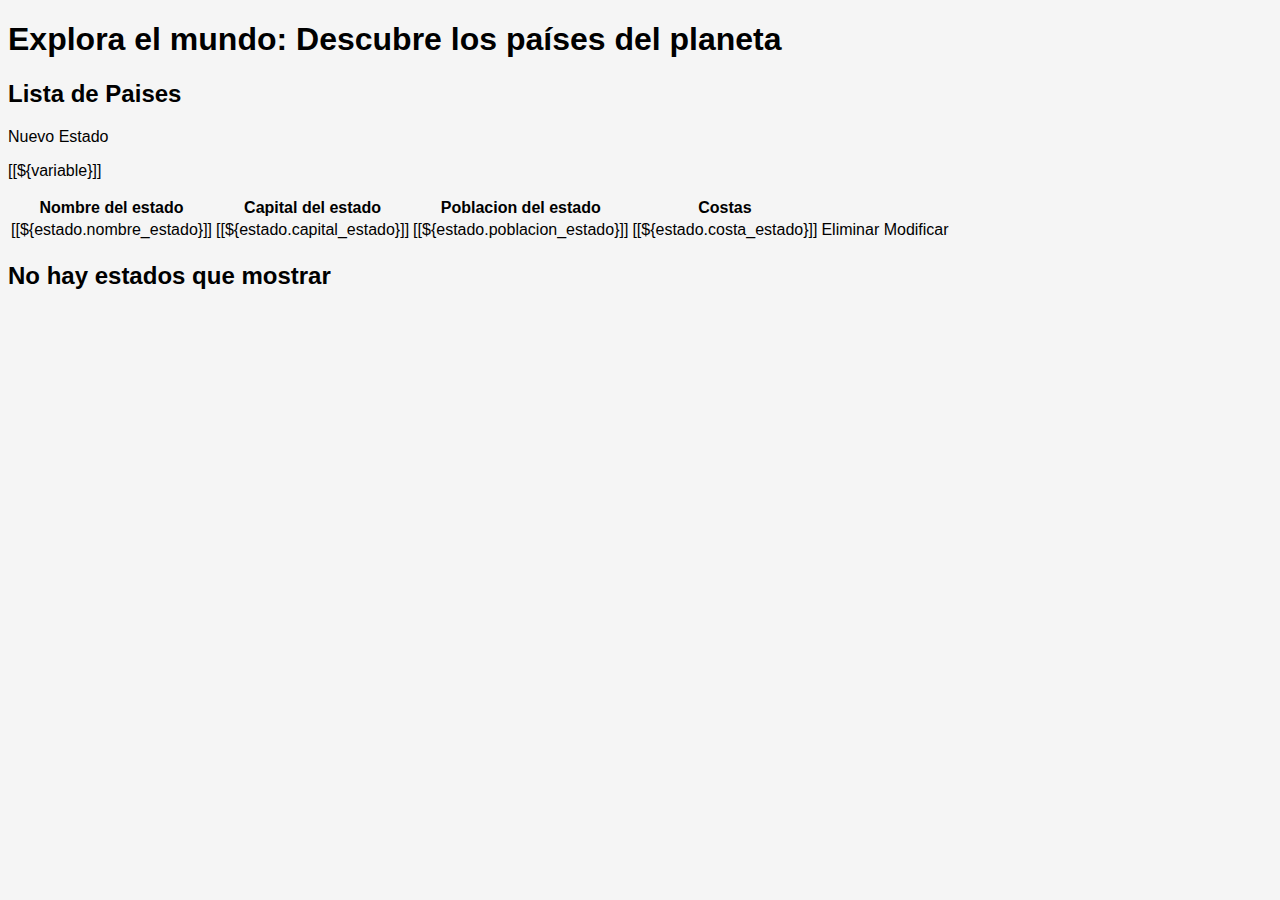
==== PracticaP/src/main/resources/templates/index.html @ 8770aaf4 "." ====
<!DOCTYPE html>
<html xmlns:th="http://www.thymeleaf.org">

    <html>
        <head>
            <title>Practica</title>
            <meta charset="UTF-8">
            <meta name="viewport" content="width=device-width, initial-scale=1.0">
            <link href="../static/css/estilo1.css" rel="stylesheet" type="text/css"/>
        </head>
        <body>
            <h1>Explora el mundo: Descubre los países del planeta</h1>
            
            <h2>Lista de Paises</h2>
            <a th:href="@{/estado/nuevo}"> Nuevo Estado </a>

            <p th:text="${variable}"></p>
            <p>[[${variable}]]</p>

            <div th:if="${estados != null and !estados.empty}">
                <table border="0">
                    <thead>
                        <tr>
                            <th>Nombre del estado</th>
                            <th>Capital del estado</th>
                            <th>Poblacion del estado</th>
                            <th>Costas</th>
                        </tr>
                    </thead>
                    <tbody>
                        <tr th:each="estado: ${estados}">
                            <td>[[${estado.nombre_estado}]]</td>
                            <td>[[${estado.capital_estado}]]</td>
                            <td>[[${estado.poblacion_estado}]]</td>
                            <td>[[${estado.costa_estado}]]</td>
                            <td>
                                <a th:href="@{/estado/eliminar/} + ${estado.idEstado}">Eliminar</a> 
                                <a th:href="@{/estado/modificar/} + ${estado.idEstado}">Modificar</a>  

                            </td>

                        </tr>
                    </tbody>
                </table>

            </div>
            <div th:if="${estados == null or estados.empty}">
                <h2>No hay estados que mostrar </h2>

            </div>






            <br>
            <br>
            <br>
        </body>
    </html>
---- PracticaP/src/main/resources/static/css/estilo1.css ----
*{
    background-color: whitesmoke;
    font-family: sans-serif;
}
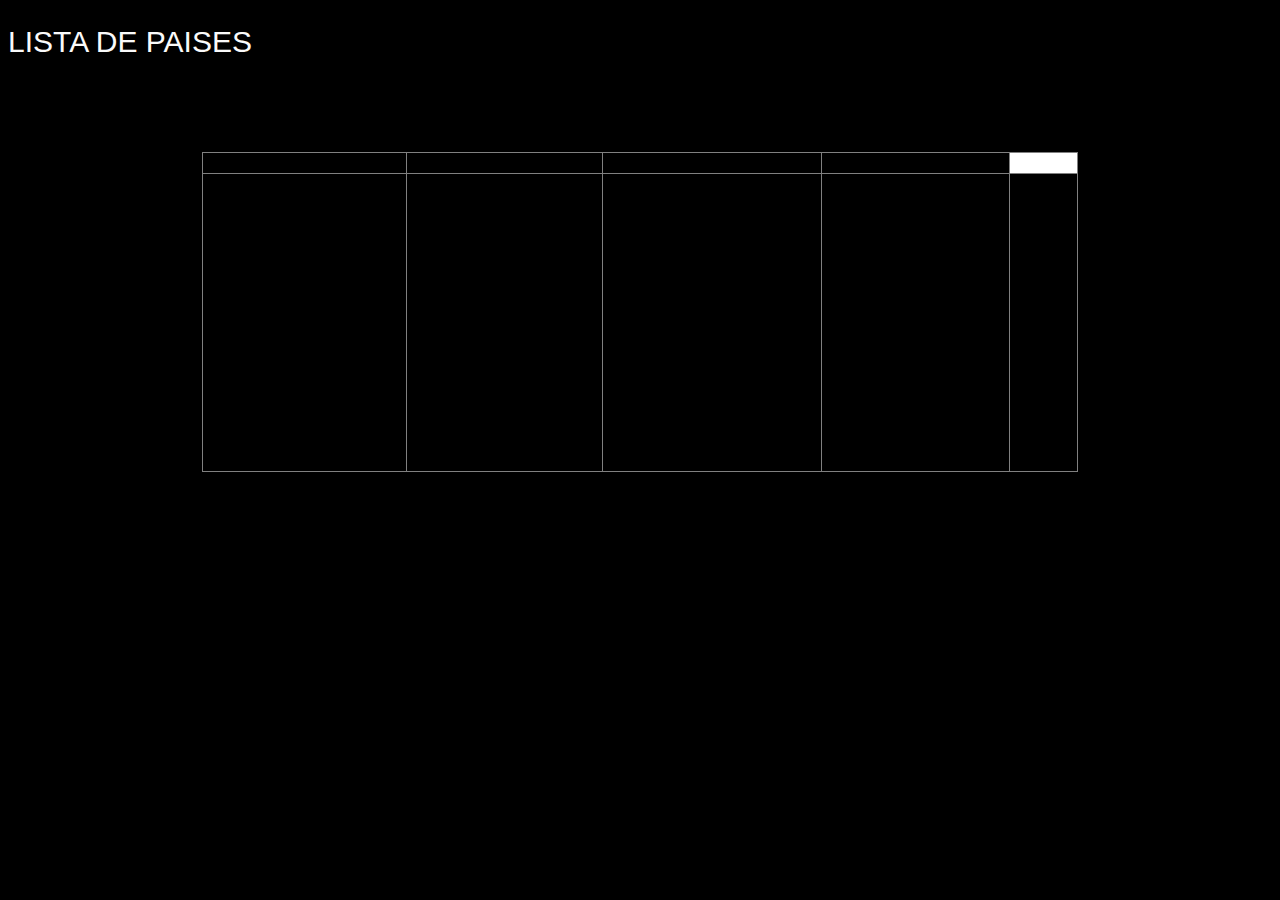
==== commit 88e8cc0d: "x" ====
--- a/PracticaP/src/main/resources/templates/index.html
+++ b/PracticaP/src/main/resources/templates/index.html
@@ -9,16 +9,18 @@
             <link href="../static/css/estilo1.css" rel="stylesheet" type="text/css"/>
         </head>
         <body>
-            <h1>Explora el mundo: Descubre los países del planeta</h1>
+
+            <div class="tituloTabla">
+                <h2>Lista de Paises</h2>
+            </div>
             
-            <h2>Lista de Paises</h2>
             <a th:href="@{/estado/nuevo}"> Nuevo Estado </a>
 
             <p th:text="${variable}"></p>
             <p>[[${variable}]]</p>
 
             <div th:if="${estados != null and !estados.empty}">
-                <table border="0">
+                <table border="1" class="tableF">
                     <thead>
                         <tr>
                             <th>Nombre del estado</th>
--- a/PracticaP/src/main/resources/static/css/estilo1.css
+++ b/PracticaP/src/main/resources/static/css/estilo1.css
@@ -1,8 +1,48 @@
 *{
-    background-color: whitesmoke;
+    background-color: activeborder;
     font-family: sans-serif;
 }
 
+table{
+    font-size: 16px;
+}
+
+.tituloTabla div{
+    display: block;
+    margin: auto;
+    max-width: 600px;
+    padding: 5px;
+    width: 100%;
+}
+
+.tituloTabla h2{
+    color: #fafafa;
+    font-size: 30px;
+    font-weight: 400;
+    text-transform: uppercase;
+    
+}
+
+.tableF{
+    background: white;
+    border-radius: 3px;
+    border-collapse: collapse;
+    height: 320px;
+    margin: auto;
+    max-width: 600px;
+    padding: 5px;
+    width: 100%;
+    box-shadow: 0 5px 10px rgba(0,0,0,0.1);
+    animation: float 5s infinite;
+    
+}
+
+.izquierda{
+    
+}
+
+.table-hover{
+    
+}
 
 
-
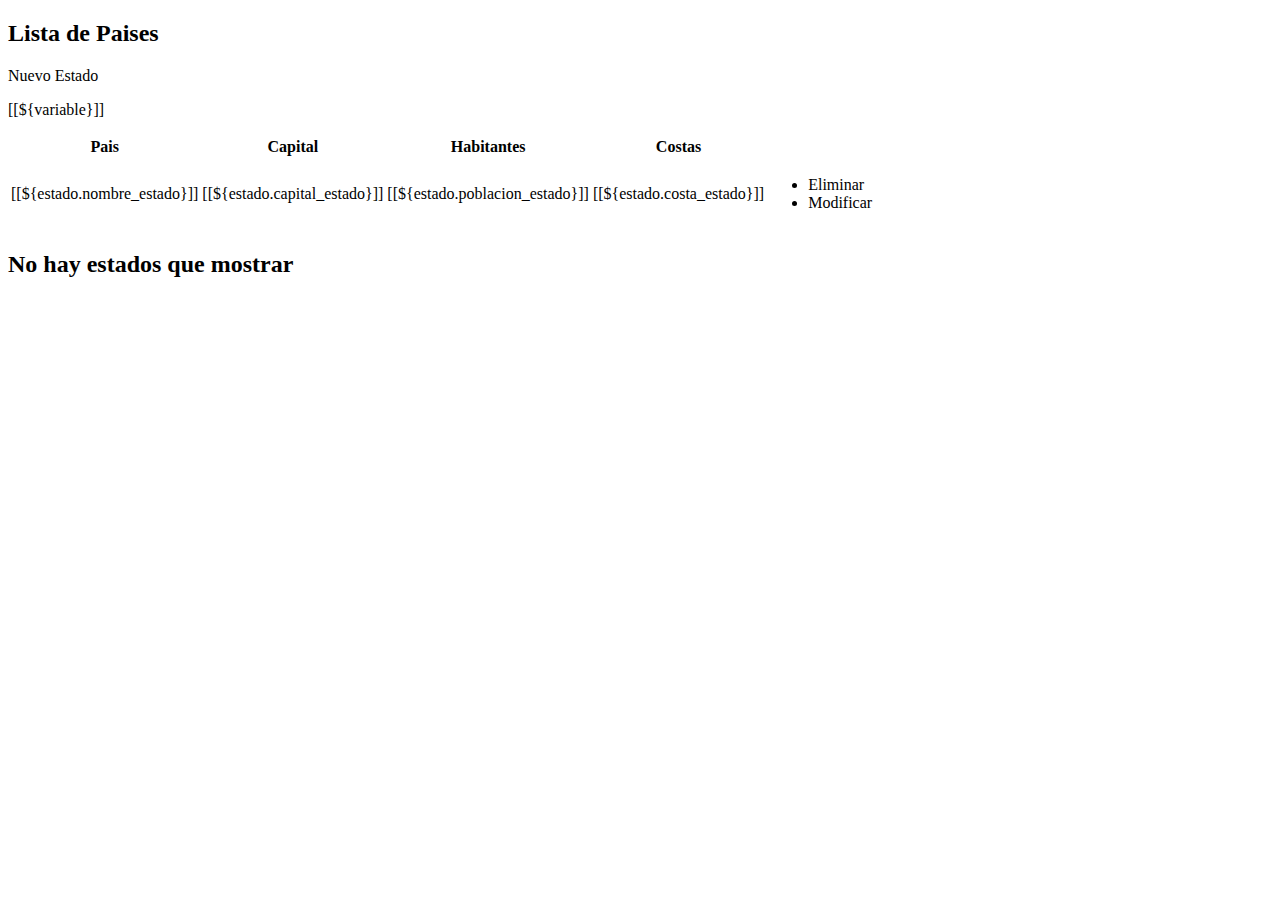
==== commit 24b12aa0: "tabla estilizada" ====
--- a/PracticaP/src/main/resources/templates/index.html
+++ b/PracticaP/src/main/resources/templates/index.html
@@ -6,7 +6,7 @@
             <title>Practica</title>
             <meta charset="UTF-8">
             <meta name="viewport" content="width=device-width, initial-scale=1.0">
-            <link href="../static/css/estilo1.css" rel="stylesheet" type="text/css"/>
+            <link href="..\PracticaP\src\main\resources\static\css\estilo.css" rel="stylesheet" type="text/css"/>
         </head>
         <body>
 
@@ -20,25 +20,27 @@
             <p>[[${variable}]]</p>
 
             <div th:if="${estados != null and !estados.empty}">
-                <table border="1" class="tableF">
+                <table  class="tableF">
                     <thead>
                         <tr>
-                            <th>Nombre del estado</th>
-                            <th>Capital del estado</th>
-                            <th>Poblacion del estado</th>
-                            <th>Costas</th>
+                            <th class="izquierda">Pais</th>
+                            <th class="izquierda">Capital</th>
+                            <th class="izquierda">Habitantes</th>
+                            <th class="izquierda">Costas</th>
+                            <th/>
                         </tr>
                     </thead>
-                    <tbody>
+                    <tbody class="table-hover">
                         <tr th:each="estado: ${estados}">
-                            <td>[[${estado.nombre_estado}]]</td>
-                            <td>[[${estado.capital_estado}]]</td>
-                            <td>[[${estado.poblacion_estado}]]</td>
-                            <td>[[${estado.costa_estado}]]</td>
-                            <td>
-                                <a th:href="@{/estado/eliminar/} + ${estado.idEstado}">Eliminar</a> 
-                                <a th:href="@{/estado/modificar/} + ${estado.idEstado}">Modificar</a>  
-
+                            <td class="textLeft">[[${estado.nombre_estado}]]</td>
+                            <td class="textLeft">[[${estado.capital_estado}]]</td>
+                            <td class="textLeft">[[${estado.poblacion_estado}]]</td>
+                            <td class="textLeft">[[${estado.costa_estado}]]</td>
+                            <td class="textLeft">
+                                <ul>
+                                    <li><a th:href="@{/estado/eliminar/} + ${estado.idEstado}">Eliminar</a></li>
+                                    <li><a th:href="@{/estado/modificar/} + ${estado.idEstado}">Modificar</a></li>
+                                </ul>
                             </td>
 
                         </tr>
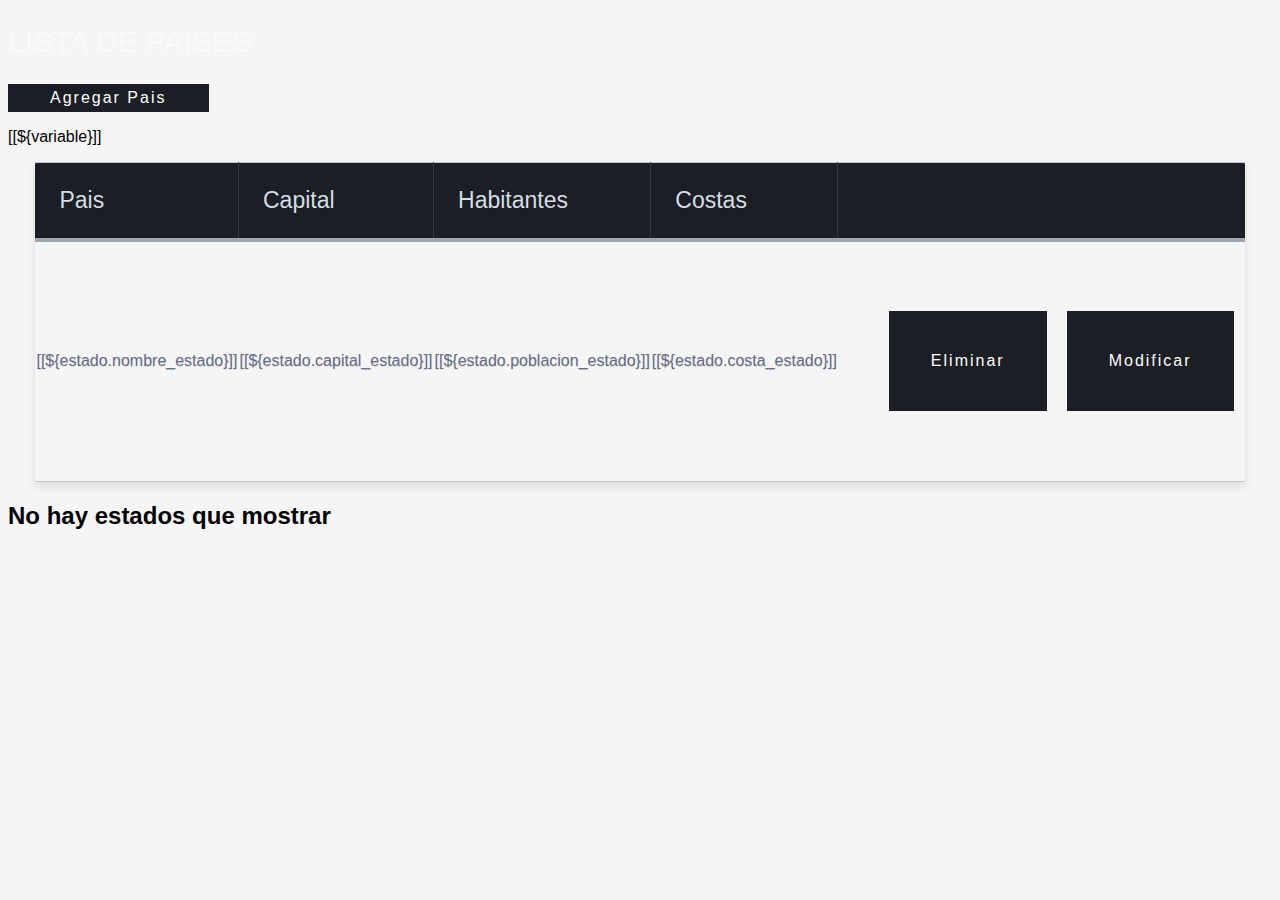
==== commit b79550e4: "tabla y botones con estilos" ====
--- a/PracticaP/src/main/resources/templates/index.html
+++ b/PracticaP/src/main/resources/templates/index.html
@@ -6,7 +6,7 @@
             <title>Practica</title>
             <meta charset="UTF-8">
             <meta name="viewport" content="width=device-width, initial-scale=1.0">
-            <link href="..\PracticaP\src\main\resources\static\css\estilo.css" rel="stylesheet" type="text/css"/>
+            <link href="..\static\css\estilo.css" rel="stylesheet" type="text/css"/>
         </head>
         <body>
 
@@ -14,7 +14,7 @@
                 <h2>Lista de Paises</h2>
             </div>
             
-            <a th:href="@{/estado/nuevo}"> Nuevo Estado </a>
+            <a class="btn btnForm btnPrimary" th:href="@{/estado/nuevo}"> Agregar Pais </a>
 
             <p th:text="${variable}"></p>
             <p>[[${variable}]]</p>
@@ -37,9 +37,9 @@
                             <td class="textLeft">[[${estado.poblacion_estado}]]</td>
                             <td class="textLeft">[[${estado.costa_estado}]]</td>
                             <td class="textLeft">
-                                <ul>
-                                    <li><a th:href="@{/estado/eliminar/} + ${estado.idEstado}">Eliminar</a></li>
-                                    <li><a th:href="@{/estado/modificar/} + ${estado.idEstado}">Modificar</a></li>
+                                <ul class="options">
+                                    <li class="option"><a class="btn btnForm btnPrimary" th:href="@{/estado/eliminar/} + ${estado.idEstado}">Eliminar</a></li>
+                                    <li class="option"><a class="btn btnForm btnPrimary" th:href="@{/estado/modificar/} + ${estado.idEstado}">Modificar</a></li>
                                 </ul>
                             </td>
 
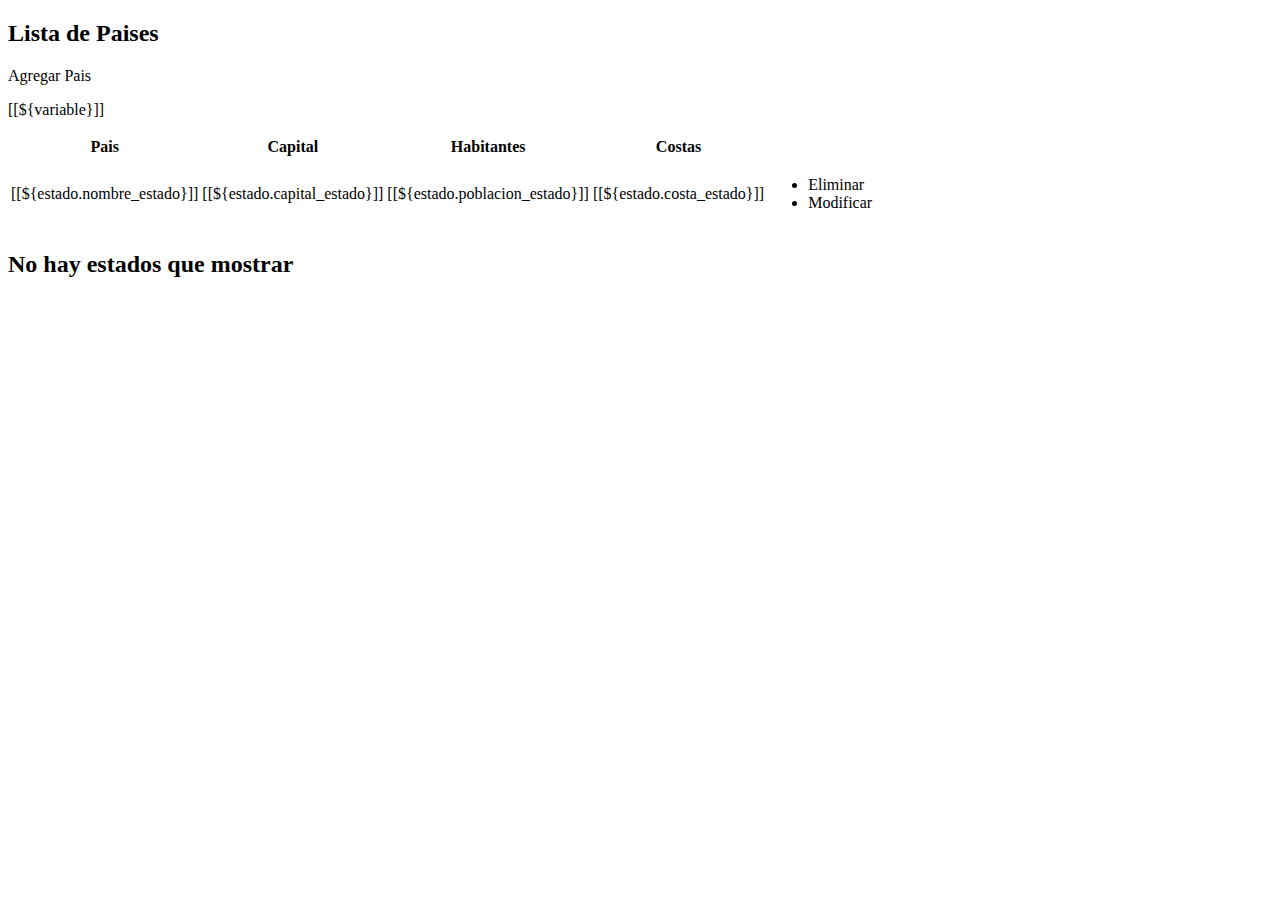
==== commit 0748382c: "-Bryan Cantillo, Corrección de los estilos. No se veíann" ====
--- a/PracticaP/src/main/resources/templates/index.html
+++ b/PracticaP/src/main/resources/templates/index.html
@@ -6,7 +6,7 @@
             <title>Practica</title>
             <meta charset="UTF-8">
             <meta name="viewport" content="width=device-width, initial-scale=1.0">
-            <link href="..\static\css\estilo.css" rel="stylesheet" type="text/css"/>
+            <link href="css\estilo.css" rel="stylesheet" type="text/css"/>
         </head>
         <body>
 
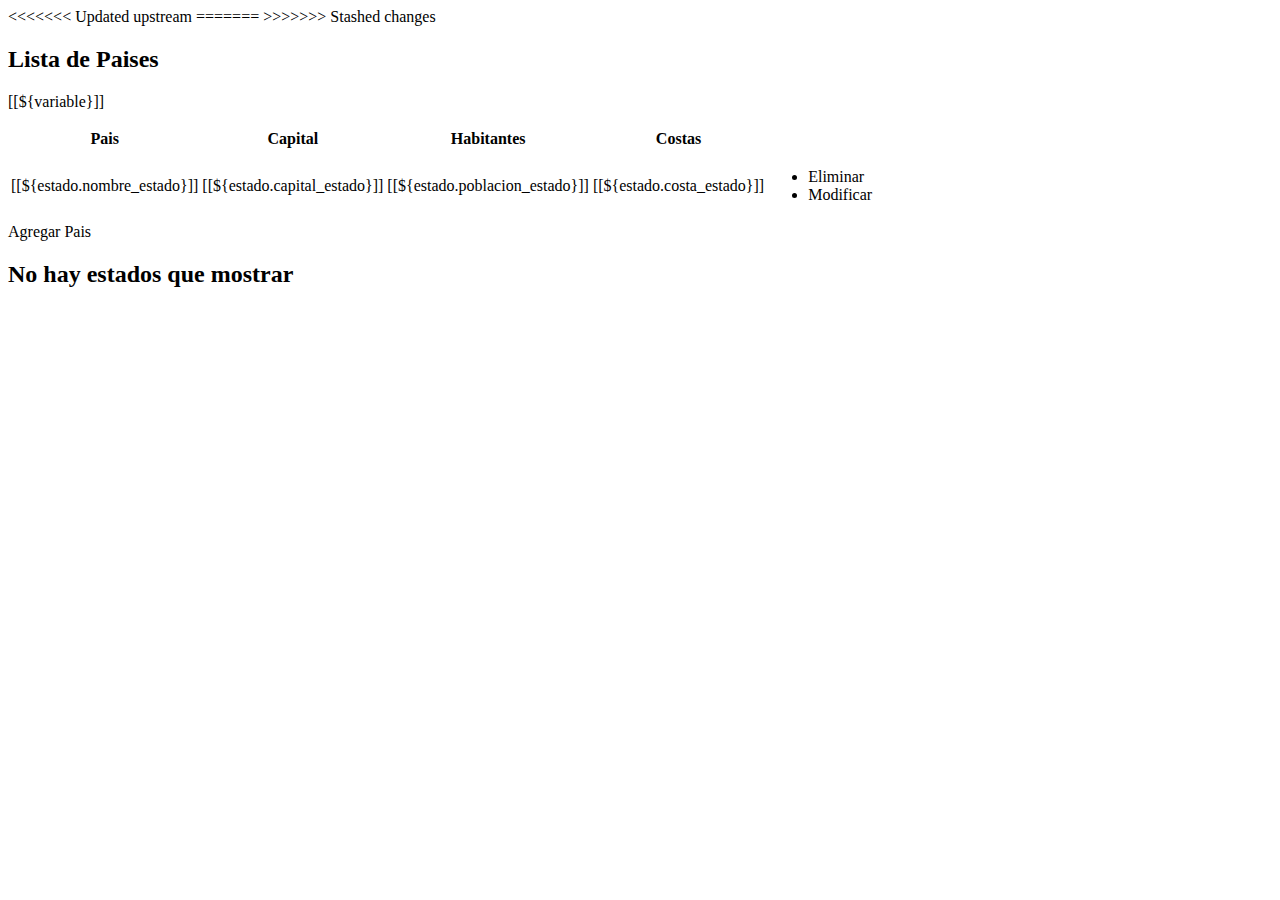
==== commit 18b4dcd9: "plantilla" ====
--- a/PracticaP/src/main/resources/templates/index.html
+++ b/PracticaP/src/main/resources/templates/index.html
@@ -6,20 +6,25 @@
             <title>Practica</title>
             <meta charset="UTF-8">
             <meta name="viewport" content="width=device-width, initial-scale=1.0">
+<<<<<<< Updated upstream
             <link href="css\estilo.css" rel="stylesheet" type="text/css"/>
+=======
+            <link href="/css/estilo.css" rel="stylesheet" type="text/css"/>
+>>>>>>> Stashed changes
         </head>
         <body>
+            <header th:replace="layout/plantilla :: header"/>
 
             <div class="tituloTabla">
                 <h2>Lista de Paises</h2>
             </div>
-            
-            <a class="btn btnForm btnPrimary" th:href="@{/estado/nuevo}"> Agregar Pais </a>
+
+
 
             <p th:text="${variable}"></p>
             <p>[[${variable}]]</p>
 
-            <div th:if="${estados != null and !estados.empty}">
+            <div class="centrarForm" th:if="${estados != null and !estados.empty}">
                 <table  class="tableF">
                     <thead>
                         <tr>
@@ -29,6 +34,7 @@
                             <th class="izquierda">Costas</th>
                             <th/>
                         </tr>
+
                     </thead>
                     <tbody class="table-hover">
                         <tr th:each="estado: ${estados}">
@@ -48,18 +54,14 @@
                 </table>
 
             </div>
+            <div class="centrarBtnAgregar">
+                <a class="btn btnForm btnPrimary btnAddp" th:href="@{/estado/nuevo}"> Agregar Pais </a>
+            </div>
+
             <div th:if="${estados == null or estados.empty}">
                 <h2>No hay estados que mostrar </h2>
-
             </div>
-
-
-
-
-
-
-            <br>
-            <br>
-            <br>
+            
+            <footer th:replace="layout/plantilla :: footer"/>
         </body>
     </html>
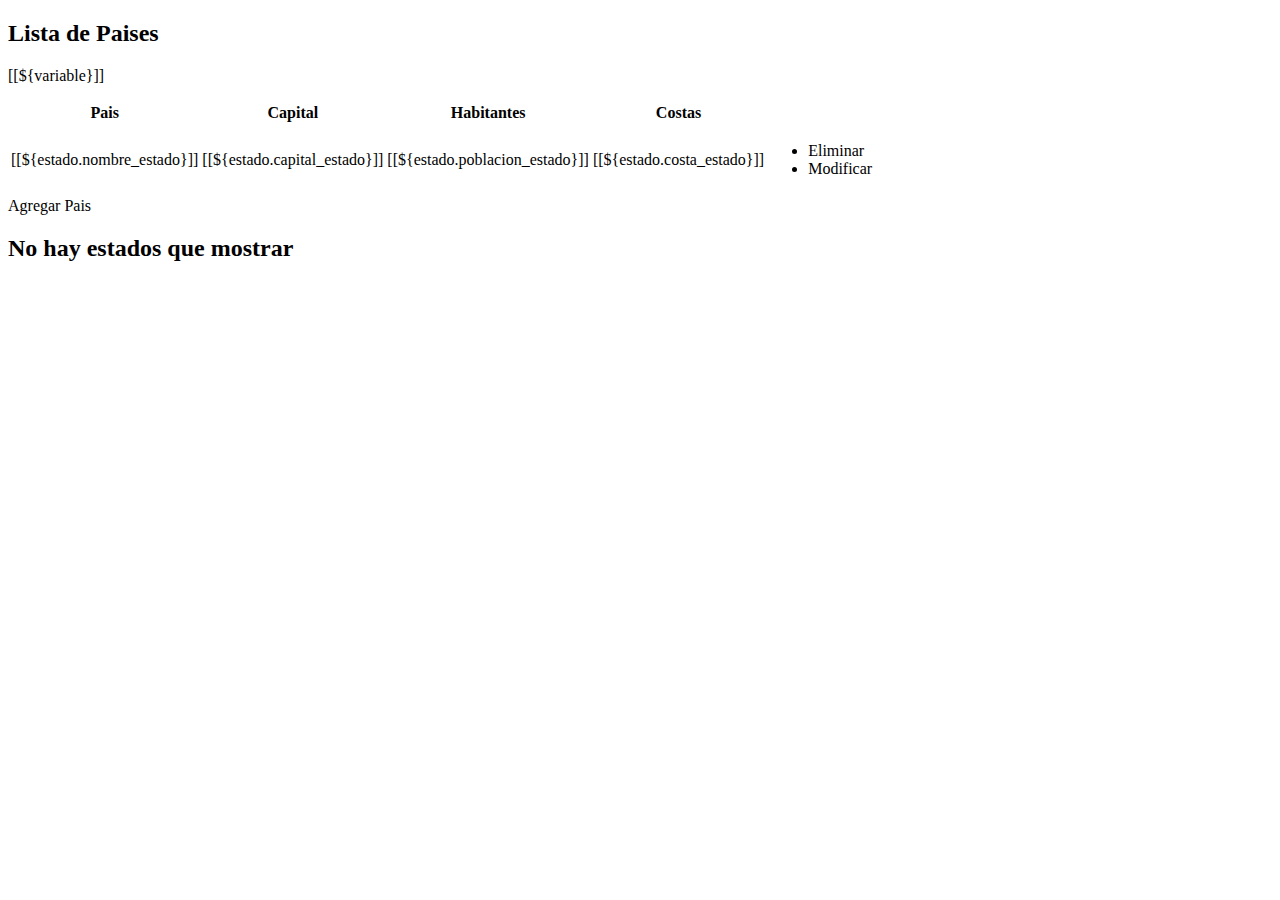
==== commit 8d4fb062: "-Bryan Cantillo, Corrección del footer" ====
--- a/PracticaP/src/main/resources/templates/index.html
+++ b/PracticaP/src/main/resources/templates/index.html
@@ -1,67 +1,66 @@
 <!DOCTYPE html>
 <html xmlns:th="http://www.thymeleaf.org">
 
-    <html>
-        <head>
-            <title>Practica</title>
-            <meta charset="UTF-8">
-            <meta name="viewport" content="width=device-width, initial-scale=1.0">
-<<<<<<< Updated upstream
-            <link href="css\estilo.css" rel="stylesheet" type="text/css"/>
-=======
-            <link href="/css/estilo.css" rel="stylesheet" type="text/css"/>
->>>>>>> Stashed changes
-        </head>
-        <body>
-            <header th:replace="layout/plantilla :: header"/>
+    <head>
+        <title>Practica</title>
+        <meta charset="UTF-8">
+        <meta name="viewport" content="width=device-width, initial-scale=1.0">
+        <link href="css\estilo.css" rel="stylesheet" type="text/css"/>
+    </head>
 
-            <div class="tituloTabla">
-                <h2>Lista de Paises</h2>
-            </div>
+    <body>
+        <header th:replace="layout/plantilla :: header"/>
+
+        <div class="tituloTabla">
+            <h2>Lista de Paises</h2>
+        </div>
 
 
 
-            <p th:text="${variable}"></p>
-            <p>[[${variable}]]</p>
+        <p th:text="${variable}"></p>
+        <p>[[${variable}]]</p>
 
-            <div class="centrarForm" th:if="${estados != null and !estados.empty}">
-                <table  class="tableF">
-                    <thead>
-                        <tr>
-                            <th class="izquierda">Pais</th>
-                            <th class="izquierda">Capital</th>
-                            <th class="izquierda">Habitantes</th>
-                            <th class="izquierda">Costas</th>
-                            <th/>
-                        </tr>
+        <div class="centrarForm" th:if="${estados != null and !estados.empty}">
+            <table  class="tableF">
+                <thead>
+                    <tr>
+                        <th class="izquierda">Pais</th>
+                        <th class="izquierda">Capital</th>
+                        <th class="izquierda">Habitantes</th>
+                        <th class="izquierda">Costas</th>
+                        <th/>
+                    </tr>
 
-                    </thead>
-                    <tbody class="table-hover">
-                        <tr th:each="estado: ${estados}">
-                            <td class="textLeft">[[${estado.nombre_estado}]]</td>
-                            <td class="textLeft">[[${estado.capital_estado}]]</td>
-                            <td class="textLeft">[[${estado.poblacion_estado}]]</td>
-                            <td class="textLeft">[[${estado.costa_estado}]]</td>
-                            <td class="textLeft">
-                                <ul class="options">
-                                    <li class="option"><a class="btn btnForm btnPrimary" th:href="@{/estado/eliminar/} + ${estado.idEstado}">Eliminar</a></li>
-                                    <li class="option"><a class="btn btnForm btnPrimary" th:href="@{/estado/modificar/} + ${estado.idEstado}">Modificar</a></li>
-                                </ul>
-                            </td>
+                </thead>
+                <tbody class="table-hover">
+                    <tr th:each="estado: ${estados}">
+                        <td class="textLeft">[[${estado.nombre_estado}]]</td>
+                        <td class="textLeft">[[${estado.capital_estado}]]</td>
+                        <td class="textLeft">[[${estado.poblacion_estado}]]</td>
+                        <td class="textLeft">[[${estado.costa_estado}]]</td>
+                        <td class="textLeft">
+                            <ul class="options">
+                                <li class="option"><a class="btn btnForm btnPrimary" th:href="@{/estado/eliminar/} + ${estado.idEstado}">Eliminar</a></li>
+                                <li class="option"><a class="btn btnForm btnPrimary" th:href="@{/estado/modificar/} + ${estado.idEstado}">Modificar</a></li>
+                            </ul>
+                        </td>
 
-                        </tr>
-                    </tbody>
-                </table>
+                    </tr>
+                </tbody>
+            </table>
 
-            </div>
-            <div class="centrarBtnAgregar">
-                <a class="btn btnForm btnPrimary btnAddp" th:href="@{/estado/nuevo}"> Agregar Pais </a>
-            </div>
+        </div>
+        <div class="centrarBtnAgregar">
+            <a class="btn btnForm btnPrimary btnAddp" th:href="@{/estado/nuevo}"> Agregar Pais </a>
+        </div>
 
-            <div th:if="${estados == null or estados.empty}">
-                <h2>No hay estados que mostrar </h2>
-            </div>
-            
-            <footer th:replace="layout/plantilla :: footer"/>
-        </body>
-    </html>
+        <div th:if="${estados == null or estados.empty}">
+            <h2>No hay estados que mostrar </h2>
+        </div>
+
+        <footer th:replace="layout/plantilla :: footer"></footer>  
+
+</html>
+
+
+
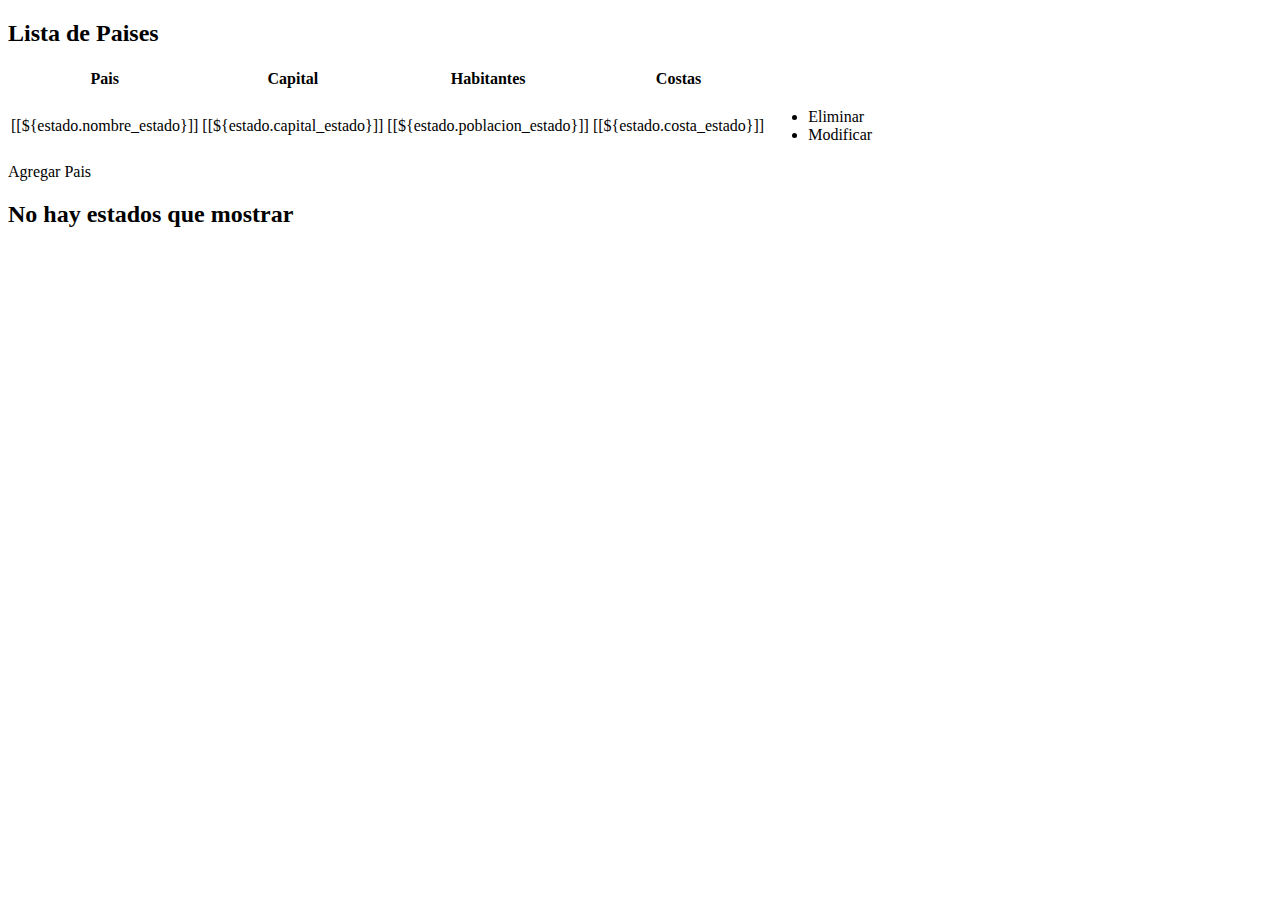
==== commit 247182c1: "." ====
--- a/PracticaP/src/main/resources/templates/index.html
+++ b/PracticaP/src/main/resources/templates/index.html
@@ -5,7 +5,7 @@
         <title>Practica</title>
         <meta charset="UTF-8">
         <meta name="viewport" content="width=device-width, initial-scale=1.0">
-        <link href="css\estilo.css" rel="stylesheet" type="text/css"/>
+        <link href="css\estilo1.css" rel="stylesheet" type="text/css"/>
     </head>
 
     <body>
@@ -14,12 +14,7 @@
         <div class="tituloTabla">
             <h2>Lista de Paises</h2>
         </div>
-
-
-
-        <p th:text="${variable}"></p>
-        <p>[[${variable}]]</p>
-
+        
         <div class="centrarForm" th:if="${estados != null and !estados.empty}">
             <table  class="tableF">
                 <thead>
